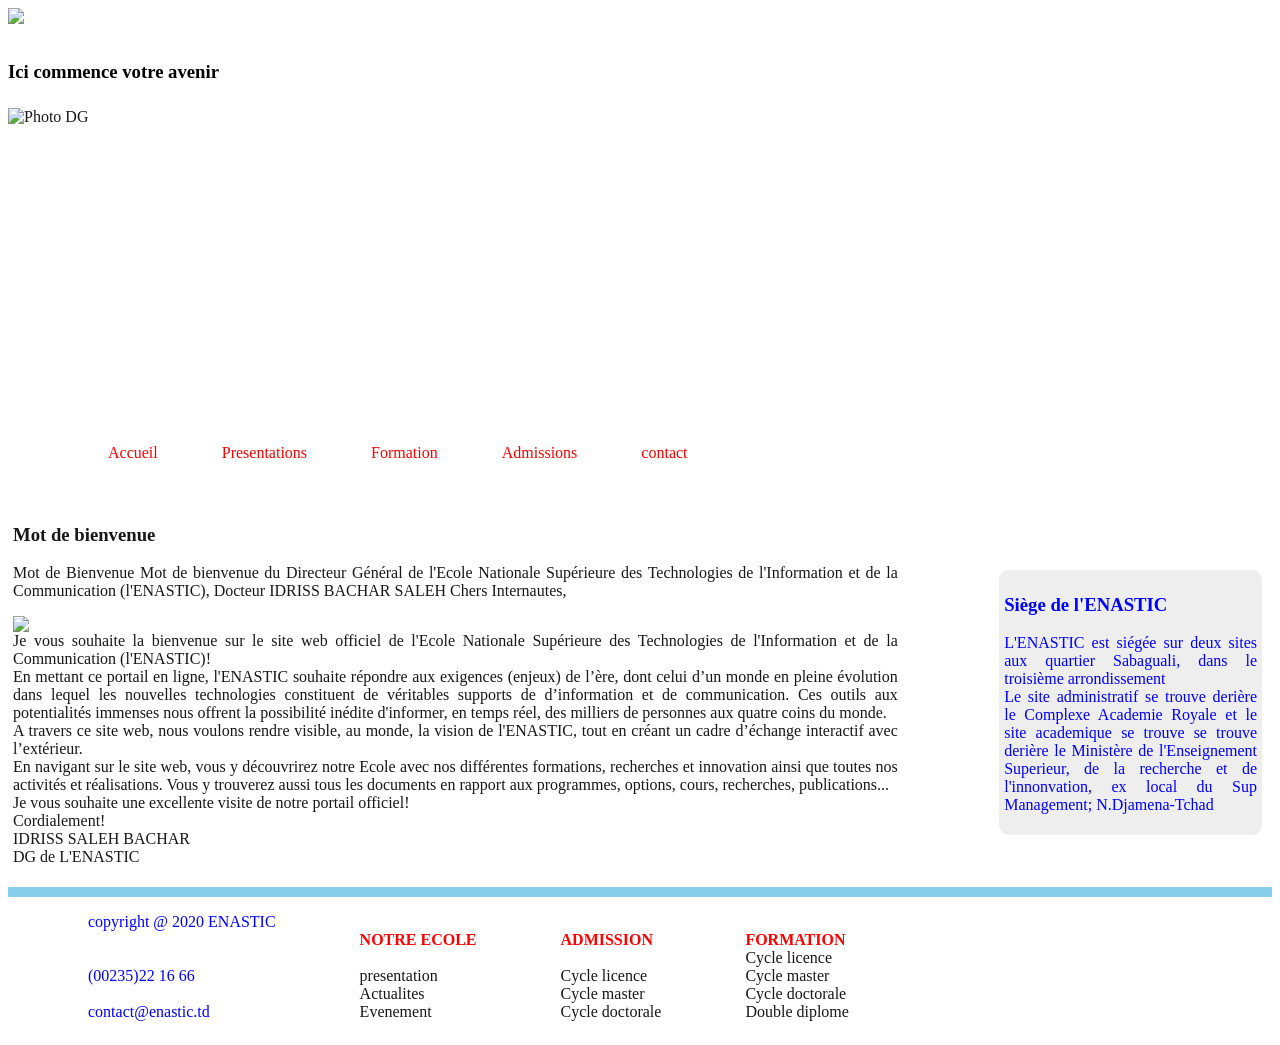
==== index.html @ 690e50f1 "Add files via upload Site ENASTIC" ====
﻿<!DOCTYPE html>

<html>
	<head>
		
		<link rel="stylesheet" type="text/css" href="style.css">
	</head>
	
	<body>
	<header>
		<img src="image/logo.png"/></br>
		<h3>Ici commence votre avenir</h3>
	</header>
	<div id="banniere"> <img src="image/banniere.png" alt="Photo DG"  width="100%" height="300px" </div>
	<nav>
	<ul> 
		<li><a href="index.html">Accueil</a></li>
		<li><a href="Presentation.html">Presentations</a></li>
		<li><a href="formation.html">Formation</a></li>
		<li><a href="admission.html">Admissions</a></li>
		<li><a href="contact.html">contact</a></li>
	</ul>
	</nav>
	
	<section>
	<article id="arti">
	<h1>Mot de bienvenue</h1>
	<p>
	
	
	Mot de Bienvenue
	Mot de bienvenue du Directeur Général de l'Ecole Nationale Supérieure des Technologies de l'Information et de la Communication (l'ENASTIC), Docteur IDRISS BACHAR SALEH
	Chers Internautes, <br/></p>
	<p><div id="DG"> <img src="image/dg_enastic2.jpg"/> </div>
	
	
	Je vous souhaite la bienvenue sur le site web officiel de l'Ecole Nationale Supérieure des Technologies de l'Information et de la Communication (l'ENASTIC)!<br/>
	En mettant ce portail en ligne, l'ENASTIC souhaite répondre aux exigences (enjeux) de l’ère, dont celui d’un monde en pleine évolution dans lequel les nouvelles technologies constituent de véritables supports de d’information et de communication. Ces outils aux potentialités immenses nous offrent la possibilité inédite d'informer, en temps réel, des milliers de personnes aux quatre coins du monde.<br/>
	A travers ce site web, nous voulons rendre visible, au monde, la vision de l'ENASTIC, tout en créant un cadre d’échange interactif avec l’extérieur.<br/>
	En navigant sur le site web, vous y découvrirez notre Ecole avec nos différentes formations, recherches et innovation ainsi que toutes nos activités et réalisations. Vous y trouverez aussi tous les documents en rapport aux programmes, options, cours, recherches, publications...<br/>
	Je vous souhaite une excellente visite de notre portail officiel!<br/>
	Cordialement!<br/>
	IDRISS SALEH BACHAR<br/>
	DG de L'ENASTIC
	</p>
	</article>
	<aside>
		<h3>Siège de l'ENASTIC</h3>
		<p>L'ENASTIC est siégée sur deux sites aux quartier Sabaguali, dans le troisième arrondissement<br/>
		Le site administratif se trouve derière le Complexe Academie Royale et le site academique se trouve se trouve derière le Ministère de 
		l'Enseignement Superieur, de la recherche et de l'innonvation, ex local du Sup Management; N.Djamena-Tchad
		</p>
	</aside>
	</section>
	<footer>
	  <div id="titres">
	    <p> copyright @ 2020 ENASTIC<br/><br/></br>
	     (00235)22 16 66<br/><br/>
		contact@enastic.td</p>
	  </div>
	  
	  <div id="notreecole">
	    <p><strong>NOTRE ECOLE</strong></br></br>
			presentation</br>
				Actualites</br>
				Evenement
	   </p>
	  </div>
	  
	  <div id="admission">
	    <p><strong>ADMISSION</strong></br></br>
		 Cycle licence</br> Cycle master</br>Cycle doctorale
	   </p>
	  </div>
	  
	  <div id="formation">
		 <p><strong>FORMATION</strong></br>
		  Cycle licence</br>
		  Cycle master</br>
		  Cycle doctorale</br>
		  Double diplome</p>
	  </div>
	  
	</footer>
	

	
	
	</body>



</html>
---- style.css ----
body{
	background-color: white;
	background-image:url("image/fond.png");
	font-family: Times New Roman;
	color:#181818;
	text-align:justify;
}
imdg{
	float:left;
}
table,td{
	border:1px solid black;
	border-collapse:collapse;
	background-color:pink;
}

img{
	display:flex;
justify-content:center;
align-items: center;
	margin-right:5px;
	
}
header {
	color:red;
	height:100px;
	
}
header h3{color:black;}
#banniere{
	width:100%;
	
}
nav li,a{
	color:red;
	display:inline-block;
	margin-left:30px;
	text-decoration:none;
}
a{
	height:40px;
	padding-top:20px;
}

article,aside{
	display:inline-block;
	vertical-align: top;
}

#arti{
	width:70%;
}
aside{color:blue;	background-color:#eee;
	width:20%;
	border:1px solid #eee; color:blue;
	BORDER-RADIUS: 10px;
	margin:70px 10px 10px 10px;
	border:5px solid #eee;
	float:right;
}
header, nav, section, footer{
	background-color:white;
}
article{
	margin:5px;
}

#titres, #notreecole, #admission, #formation{
	display:inline-block;
	margin-left:80px;
}
footer{
	border-top:10px solid skyblue;
}
#titres{
	color:blue;
}
.contact.contact{
	display:inline-block;
	margin-left:400px;
}


strong{
	color:red;
}
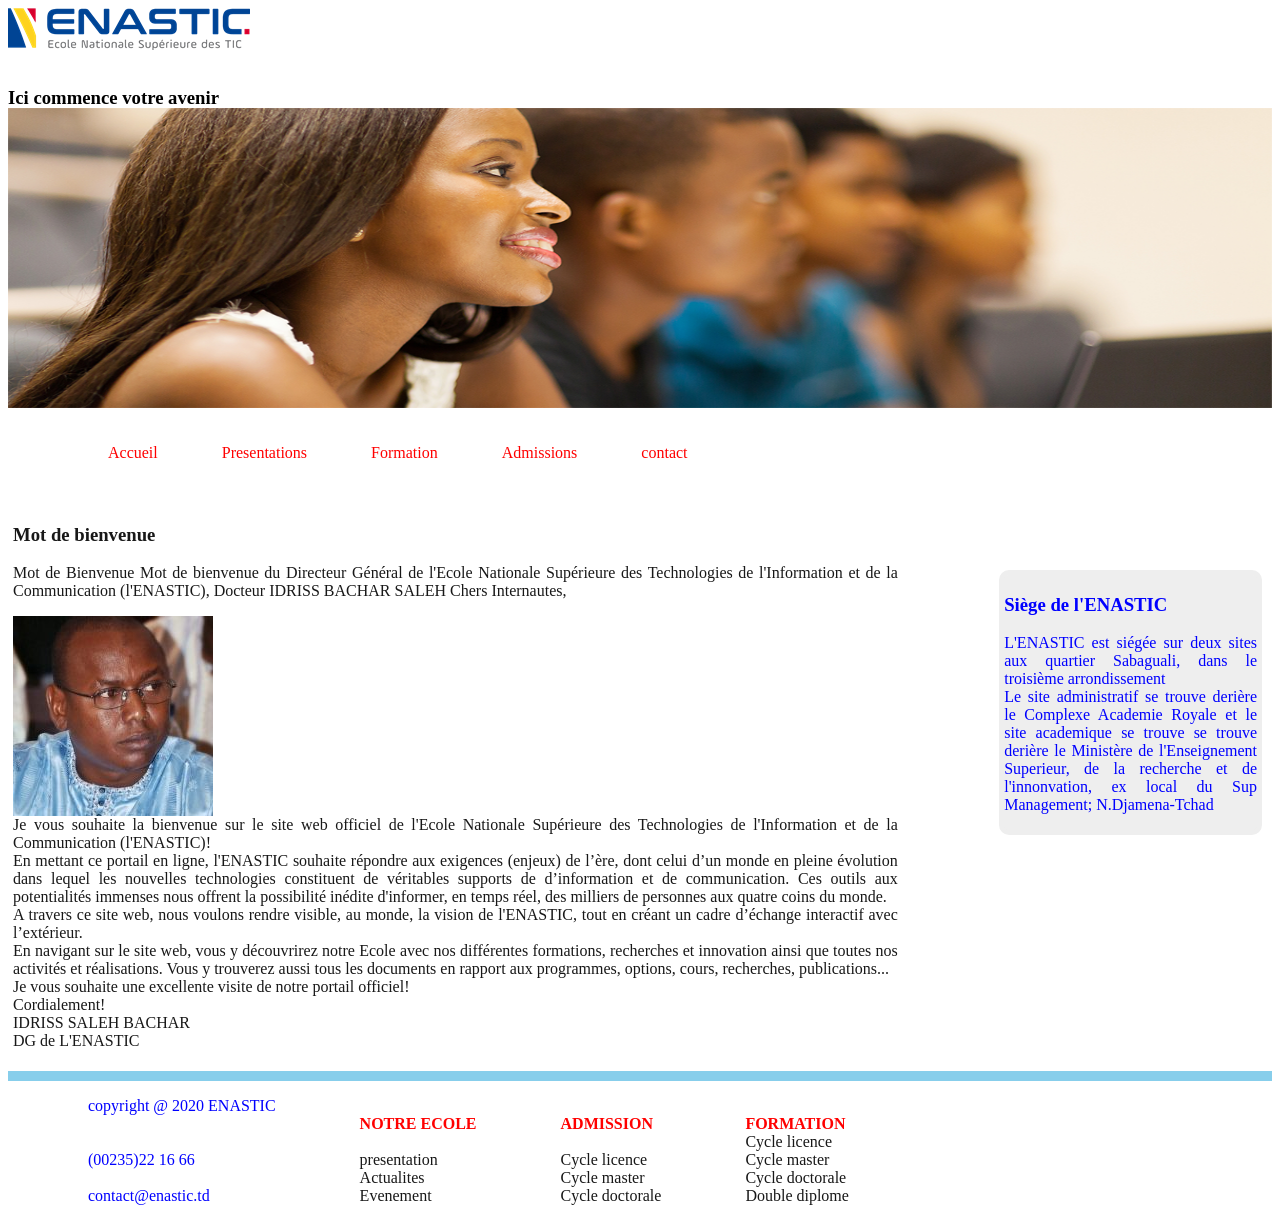
==== commit cea012fa: "Update index.html" ====
--- a/index.html
+++ b/index.html
@@ -8,13 +8,13 @@
 	
 	<body>
 	<header>
-		<img src="image/logo.png"/></br>
+		<img src="logo.png"/></br>
 		<h3>Ici commence votre avenir</h3>
 	</header>
-	<div id="banniere"> <img src="image/banniere.png" alt="Photo DG"  width="100%" height="300px" </div>
+	<div id="banniere"> <img src="banniere.png" alt="Photo DG"  width="100%" height="300px" </div>
 	<nav>
-	<ul>- 
+	<ul>
+ 
 		<li><a href="index.html">Accueil</a></li>
 		<li><a href="Presentation.html">Presentations</a></li>
 		<li><a href="formation.html">Formation</a></li>
@@ -32,7 +32,7 @@
 	Mot de Bienvenue
 	Mot de bienvenue du Directeur Général de l'Ecole Nationale Supérieure des Technologies de l'Information et de la Communication (l'ENASTIC), Docteur IDRISS BACHAR SALEH
 	Chers Internautes, <br/></p>
-	<p><div id="DG"> <img src="image/dg_enastic2.jpg"/> </div>
+	<p><div id="DG"> <img src="dg_enastic2.jpg"/> </div>
 	
 	
 	Je vous souhaite la bienvenue sur le site web officiel de l'Ecole Nationale Supérieure des Technologies de l'Information et de la Communication (l'ENASTIC)!<br/>
@@ -91,4 +91,4 @@
 
 
 
-</html>+</html>
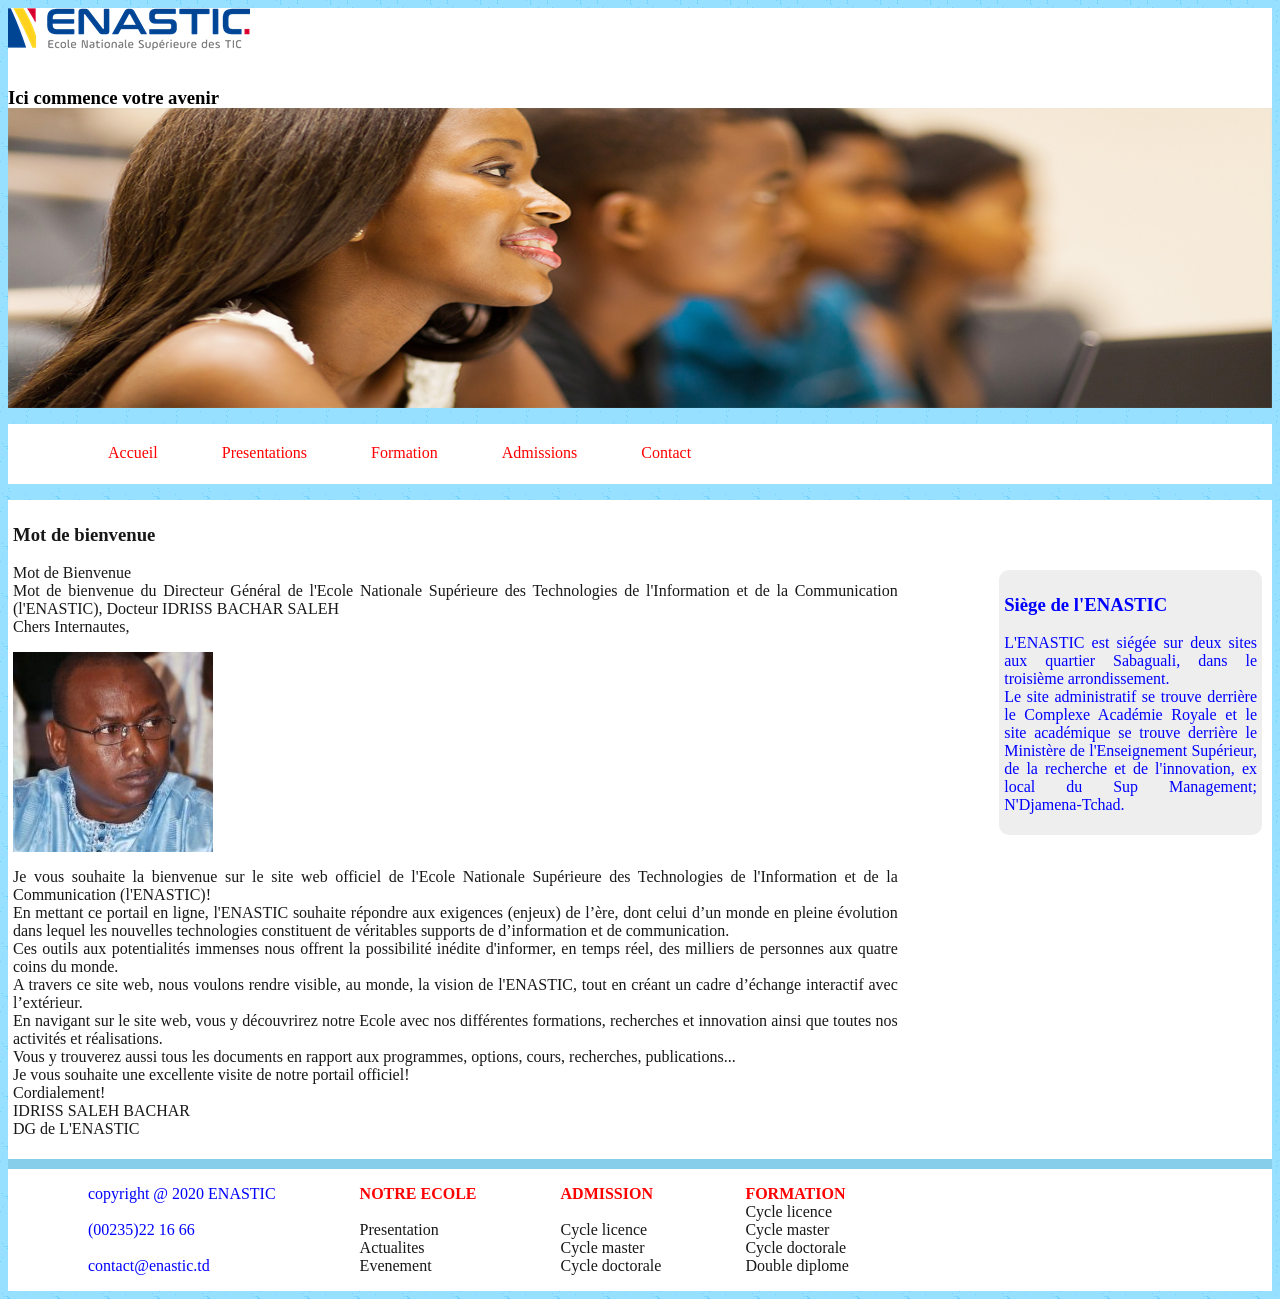
==== commit 3e33e36d: "Refactor index.html for improved structure and clarity" ====
--- a/index.html
+++ b/index.html
@@ -1,94 +1,98 @@
-﻿<!DOCTYPE html>
+<!DOCTYPE html>
+<html>
+  <head>
+    <link rel="stylesheet" type="text/css" href="style.css">
+  </head>
+  
+  <body>
+    <header>
+      <img src="logo.png" alt="Logo"/><br/>
+      <h3>Ici commence votre avenir</h3>
+    </header>
 
-<html>
-	<head>
-		
-		<link rel="stylesheet" type="text/css" href="style.css">
-	</head>
-	
-	<body>
-	<header>
-		<img src="logo.png"/></br>
-		<h3>Ici commence votre avenir</h3>
-	</header>
-	<div id="banniere"> <img src="banniere.png" alt="Photo DG"  width="100%" height="300px" </div>
-	<nav>
-	<ul>
- 
-		<li><a href="index.html">Accueil</a></li>
-		<li><a href="Presentation.html">Presentations</a></li>
-		<li><a href="formation.html">Formation</a></li>
-		<li><a href="admission.html">Admissions</a></li>
-		<li><a href="contact.html">contact</a></li>
-	</ul>
-	</nav>
-	
-	<section>
-	<article id="arti">
-	<h1>Mot de bienvenue</h1>
-	<p>
-	
-	
-	Mot de Bienvenue
-	Mot de bienvenue du Directeur Général de l'Ecole Nationale Supérieure des Technologies de l'Information et de la Communication (l'ENASTIC), Docteur IDRISS BACHAR SALEH
-	Chers Internautes, <br/></p>
-	<p><div id="DG"> <img src="dg_enastic2.jpg"/> </div>
-	
-	
-	Je vous souhaite la bienvenue sur le site web officiel de l'Ecole Nationale Supérieure des Technologies de l'Information et de la Communication (l'ENASTIC)!<br/>
-	En mettant ce portail en ligne, l'ENASTIC souhaite répondre aux exigences (enjeux) de l’ère, dont celui d’un monde en pleine évolution dans lequel les nouvelles technologies constituent de véritables supports de d’information et de communication. Ces outils aux potentialités immenses nous offrent la possibilité inédite d'informer, en temps réel, des milliers de personnes aux quatre coins du monde.<br/>
-	A travers ce site web, nous voulons rendre visible, au monde, la vision de l'ENASTIC, tout en créant un cadre d’échange interactif avec l’extérieur.<br/>
-	En navigant sur le site web, vous y découvrirez notre Ecole avec nos différentes formations, recherches et innovation ainsi que toutes nos activités et réalisations. Vous y trouverez aussi tous les documents en rapport aux programmes, options, cours, recherches, publications...<br/>
-	Je vous souhaite une excellente visite de notre portail officiel!<br/>
-	Cordialement!<br/>
-	IDRISS SALEH BACHAR<br/>
-	DG de L'ENASTIC
-	</p>
-	</article>
-	<aside>
-		<h3>Siège de l'ENASTIC</h3>
-		<p>L'ENASTIC est siégée sur deux sites aux quartier Sabaguali, dans le troisième arrondissement<br/>
-		Le site administratif se trouve derière le Complexe Academie Royale et le site academique se trouve se trouve derière le Ministère de 
-		l'Enseignement Superieur, de la recherche et de l'innonvation, ex local du Sup Management; N.Djamena-Tchad
-		</p>
-	</aside>
-	</section>
-	<footer>
-	  <div id="titres">
-	    <p> copyright @ 2020 ENASTIC<br/><br/></br>
-	     (00235)22 16 66<br/><br/>
-		contact@enastic.td</p>
-	  </div>
-	  
-	  <div id="notreecole">
-	    <p><strong>NOTRE ECOLE</strong></br></br>
-			presentation</br>
-				Actualites</br>
-				Evenement
-	   </p>
-	  </div>
-	  
-	  <div id="admission">
-	    <p><strong>ADMISSION</strong></br></br>
-		 Cycle licence</br> Cycle master</br>Cycle doctorale
-	   </p>
-	  </div>
-	  
-	  <div id="formation">
-		 <p><strong>FORMATION</strong></br>
-		  Cycle licence</br>
-		  Cycle master</br>
-		  Cycle doctorale</br>
-		  Double diplome</p>
-	  </div>
-	  
-	</footer>
-	
+    <div id="banniere">
+      <img src="banniere.png" alt="Photo DG" width="100%" height="300px"/>
+    </div>
 
-	
-	
-	</body>
-
-
-
+    <nav>
+      <ul>
+        <li><a href="index.html">Accueil</a></li>
+        <li><a href="Presentation.html">Presentations</a></li>
+        <li><a href="formation.html">Formation</a></li>
+        <li><a href="admission.html">Admissions</a></li>
+        <li><a href="contact.html">Contact</a></li>
+      </ul>
+    </nav>
+    
+    <section>
+      <article id="arti">
+        <h1>Mot de bienvenue</h1>
+        <p>
+          Mot de Bienvenue<br/>
+          Mot de bienvenue du Directeur Général de l'Ecole Nationale Supérieure des Technologies de l'Information et de la Communication (l'ENASTIC), Docteur IDRISS BACHAR SALEH<br/>
+          Chers Internautes,
+        </p>
+        
+        <div id="DG">
+          <img src="dg_enastic2.jpg" alt="Directeur Général"/>
+        </div>
+        
+        <p>
+          Je vous souhaite la bienvenue sur le site web officiel de l'Ecole Nationale Supérieure des Technologies de l'Information et de la Communication (l'ENASTIC)!<br/>
+          En mettant ce portail en ligne, l'ENASTIC souhaite répondre aux exigences (enjeux) de l’ère, dont celui d’un monde en pleine évolution dans lequel les nouvelles technologies constituent de véritables supports de d’information et de communication.<br/>
+          Ces outils aux potentialités immenses nous offrent la possibilité inédite d'informer, en temps réel, des milliers de personnes aux quatre coins du monde.<br/>
+          A travers ce site web, nous voulons rendre visible, au monde, la vision de l'ENASTIC, tout en créant un cadre d’échange interactif avec l’extérieur.<br/>
+          En navigant sur le site web, vous y découvrirez notre Ecole avec nos différentes formations, recherches et innovation ainsi que toutes nos activités et réalisations.<br/>
+          Vous y trouverez aussi tous les documents en rapport aux programmes, options, cours, recherches, publications...<br/>
+          Je vous souhaite une excellente visite de notre portail officiel!<br/>
+          Cordialement!<br/>
+          IDRISS SALEH BACHAR<br/>
+          DG de L'ENASTIC
+        </p>
+      </article>
+      
+      <aside>
+        <h3>Siège de l'ENASTIC</h3>
+        <p>
+          L'ENASTIC est siégée sur deux sites aux quartier Sabaguali, dans le troisième arrondissement.<br/>
+          Le site administratif se trouve derrière le Complexe Académie Royale et le site académique se trouve derrière le Ministère de l'Enseignement Supérieur, de la recherche et de l'innovation, ex local du Sup Management; N'Djamena-Tchad.
+        </p>
+      </aside>
+    </section>
+    
+    <footer>
+      <div id="titres">
+        <p>
+          copyright @ 2020 ENASTIC<br/><br/>
+          (00235)22 16 66<br/><br/>
+          contact@enastic.td
+        </p>
+      </div>
+      
+      <div id="notreecole">
+        <p><strong>NOTRE ECOLE</strong><br/><br/>
+          Presentation<br/>
+          Actualites<br/>
+          Evenement
+        </p>
+      </div>
+      
+      <div id="admission">
+        <p><strong>ADMISSION</strong><br/><br/>
+          Cycle licence<br/>
+          Cycle master<br/>
+          Cycle doctorale
+        </p>
+      </div>
+      
+      <div id="formation">
+        <p><strong>FORMATION</strong><br/>
+          Cycle licence<br/>
+          Cycle master<br/>
+          Cycle doctorale<br/>
+          Double diplome
+        </p>
+      </div>
+    </footer>
+  </body>
 </html>
--- a/style.css
+++ b/style.css
@@ -1,86 +1,99 @@
-body{
-	background-color: white;
-	background-image:url("image/fond.png");
-	font-family: Times New Roman;
-	color:#181818;
-	text-align:justify;
-}
-imdg{
-	float:left;
-}
-table,td{
-	border:1px solid black;
-	border-collapse:collapse;
-	background-color:pink;
+body {
+  background-color: white;
+  background-image: url("fond.png"); /* Chemin simplifié */
+  font-family: "Times New Roman";
+  color: #181818;
+  text-align: justify;
 }
 
-img{
-	display:flex;
-justify-content:center;
-align-items: center;
-	margin-right:5px;
-	
-}
-header {
-	color:red;
-	height:100px;
-	
-}
-header h3{color:black;}
-#banniere{
-	width:100%;
-	
-}
-nav li,a{
-	color:red;
-	display:inline-block;
-	margin-left:30px;
-	text-decoration:none;
-}
-a{
-	height:40px;
-	padding-top:20px;
+imdg {
+  float: left;
 }
 
-article,aside{
-	display:inline-block;
-	vertical-align: top;
+table, td {
+  border: 1px solid black;
+  border-collapse: collapse;
+  background-color: pink;
 }
 
-#arti{
-	width:70%;
-}
-aside{color:blue;	background-color:#eee;
-	width:20%;
-	border:1px solid #eee; color:blue;
-	BORDER-RADIUS: 10px;
-	margin:70px 10px 10px 10px;
-	border:5px solid #eee;
-	float:right;
-}
-header, nav, section, footer{
-	background-color:white;
-}
-article{
-	margin:5px;
+img {
+  display: flex;
+  justify-content: center;
+  align-items: center;
+  margin-right: 5px;
 }
 
-#titres, #notreecole, #admission, #formation{
-	display:inline-block;
-	margin-left:80px;
-}
-footer{
-	border-top:10px solid skyblue;
-}
-#titres{
-	color:blue;
-}
-.contact.contact{
-	display:inline-block;
-	margin-left:400px;
+header {
+  color: red;
+  height: 100px;
 }
 
+header h3 {
+  color: black;
+}
 
-strong{
-	color:red;
-}+#banniere {
+  width: 100%;
+}
+
+nav li, a {
+  color: red;
+  display: inline-block;
+  margin-left: 30px;
+  text-decoration: none;
+}
+
+a {
+  height: 40px;
+  padding-top: 20px;
+}
+
+article, aside {
+  display: inline-block;
+  vertical-align: top;
+}
+
+#arti {
+  width: 70%;
+}
+
+aside {
+  color: blue;
+  background-color: #eee;
+  width: 20%;
+  border: 1px solid #eee;
+  border-radius: 10px;
+  margin: 70px 10px 10px 10px;
+  border: 5px solid #eee;
+  float: right;
+}
+
+header, nav, section, footer {
+  background-color: white;
+}
+
+article {
+  margin: 5px;
+}
+
+#titres, #notreecole, #admission, #formation {
+  display: inline-block;
+  margin-left: 80px;
+}
+
+footer {
+  border-top: 10px solid skyblue;
+}
+
+#titres {
+  color: blue;
+}
+
+.contact.contact {
+  display: inline-block;
+  margin-left: 400px;
+}
+
+strong {
+  color: red;
+}
